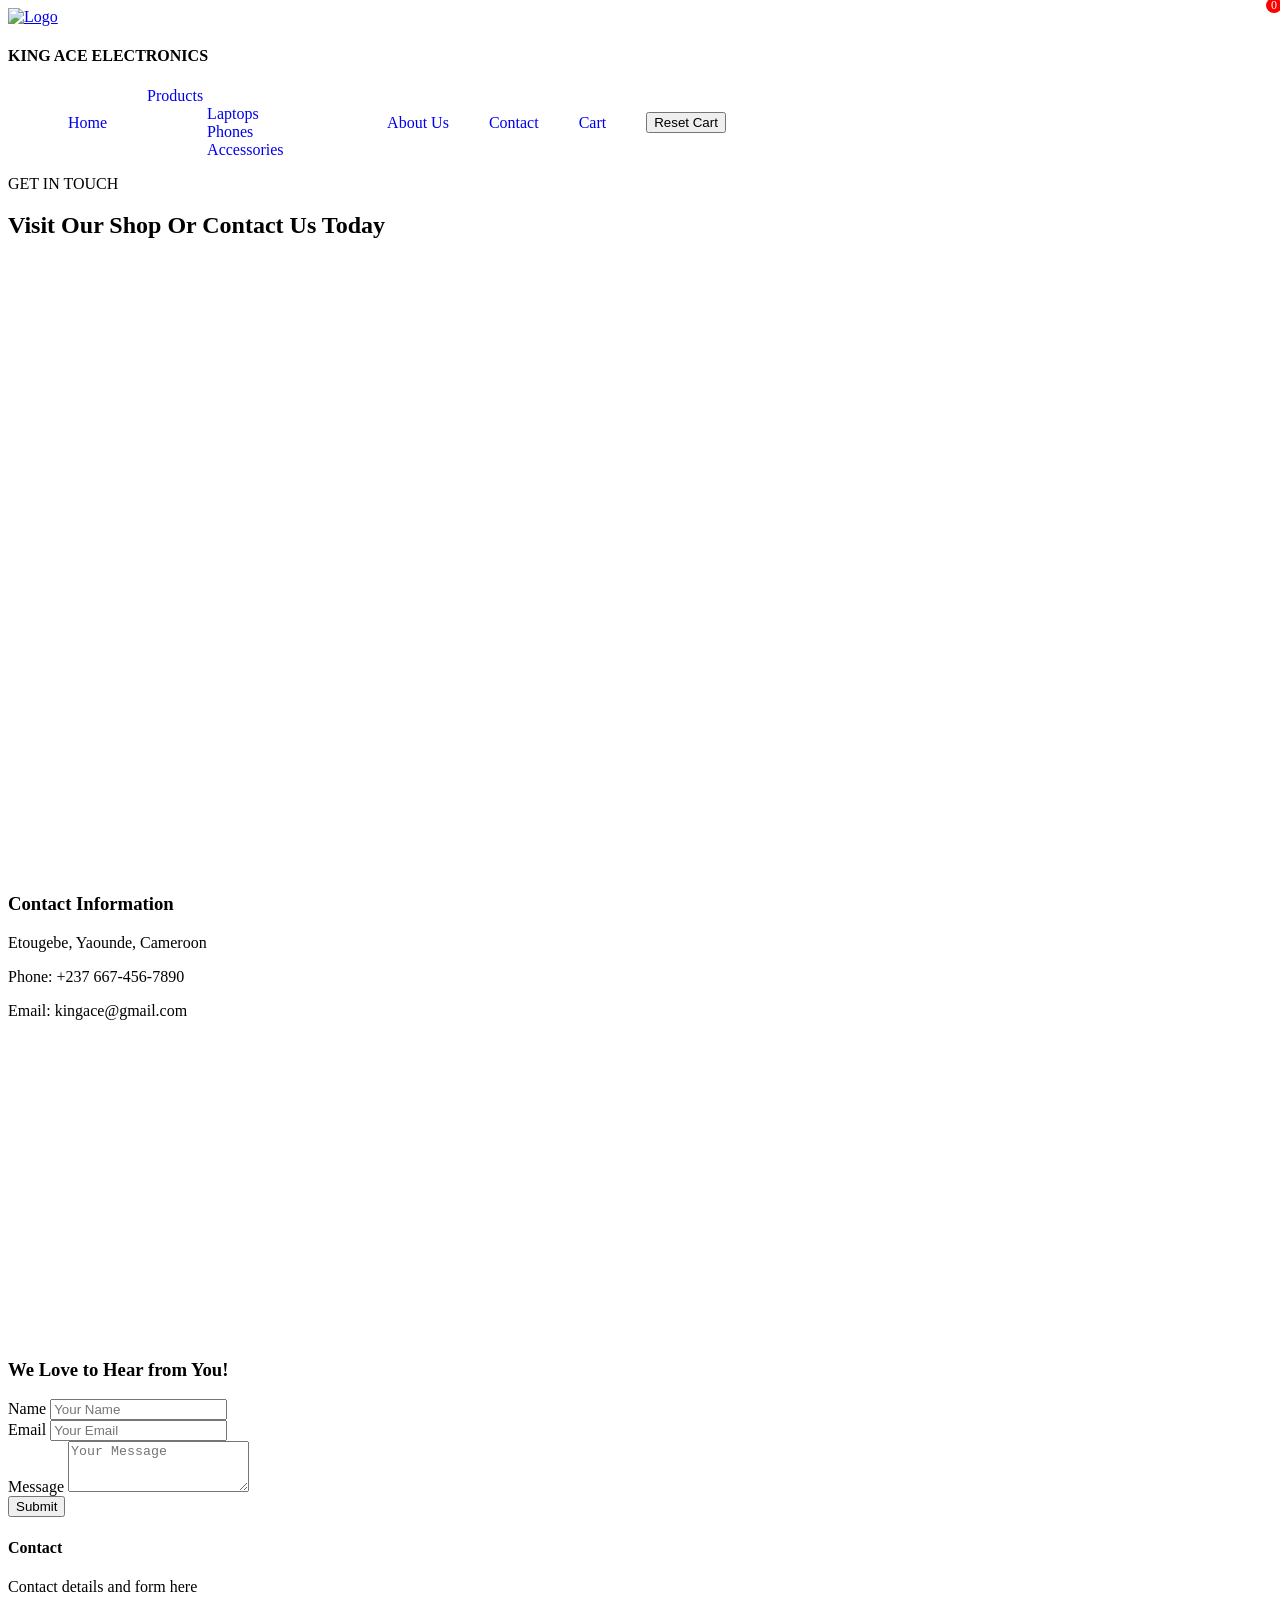
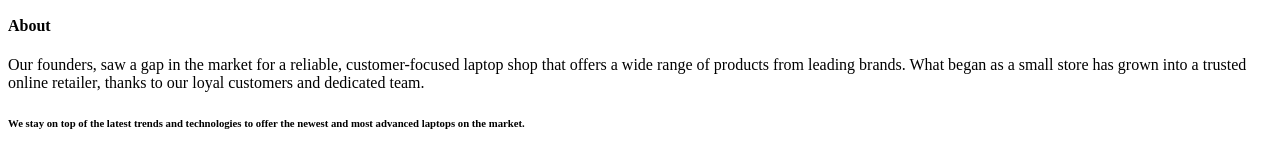
==== contact.html @ 52226d8f "Add files via upload" ====
<!DOCTYPE html>
<html>
    <head>
        <meta charset="utf-8">
        <meta http-equiv="X-UA-Compatible" content="IE=edge">
        <title>King Ace Electronics</title>
        <meta name="description" content="King Ace Electronics - Leading Electronics Manufacturer">
        <meta name="keywords" content="Electronics, Laptops, Computers, Shop">
        <meta name="viewport" content="width=device-width, initial-scale=1">
        <link rel="stylesheet" href="home.css">
        <link rel="stylesheet" href="bootstrap-5.3.3-dist/css/bootstrap.min.css">
        <script src="bootstrap-5.3.3-dist/js/bootstrap.bundle.min.js"></script>
        <script src="home.js"></script>
        <style>
            
           
        </style>
    </head>
    <body>
    
        <header class="bg-light p-3 mb-4 sticky-top">
            <div class="container d-flex justify-content-between align-items-center">
                <a href="home.html"><img src="img/logo.png" class="logo img-fluid" alt="Logo"></a>
                <h4>KING ACE ELECTRONICS</h4>
                <ul class="nav navBar position-relative">
                    <li class="nav-item"><a class="nav-link" href="home.html">Home</a></li>
                    <li class="nav-item dropdown">
                        <a class="nav-link dropdown-toggle" href="#" id="productDropdown" role="button" data-bs-toggle="dropdown" aria-expanded="false">
                            Products
                        </a>
                        <ul class="dropdown-menu" aria-labelledby="productDropdown">
                            <li><a class="dropdown-item" href="laptops.html">Laptops</a></li>
                            <li><a class="dropdown-item" href="phones.html">Phones</a></li>
                            <li><a class="dropdown-item" href="accessories.html">Accessories</a></li>
                        </ul>
                    </li>
                    <li class="nav-item"><a class="nav-link" href="about.html">About Us</a></li>
                    <li class="nav-item"><a class="nav-link" href="contact.html">Contact</a></li>
                    <li class="nav-item position-relative">
                        <a class="nav-link" href="cart.html">Cart</a>
                        <span class="cart-count">0</span>
                    </li>
                    <li class="nav-item">
                        <button class="btn btn-danger ms-3" onclick="resetCart();">Reset Cart</button>
                    </li>
                </ul>
            </div>
        </header>

    <section>
        <div class="container-fluid bg-image hero">
            <span class="ms-3">GET IN TOUCH</span>
            <h1 class="ms-3">Visit Our Shop Or Contact Us Today</h1>
        </div>
    </section>

    <section>
        <div class="container mt-5">
            <div class="row">
                <div class="col-md-6">
                    <h3>Contact Information</h3>
                    <p>Etougebe, Yaounde, Cameroon</p>
                    <p>Phone: +237 667-456-7890</p>
                    <p>Email: kingace@gmail.com</p>
                </div>
                <div class="col-md-6">
                    <iframe src="https://www.google.com/maps/embed?pb=!1m18!1m12!1m3!1d3980.795281862301!2d11.477987573889902!3d3.8540678484173907!2m3!1f0!2f0!3f0!3m2!1i1024!2i768!4f13.1!3m3!1m2!1s0x108bcfb3584ddb2b%3A0xdd8692a7c6effd2a!2sCamsoft%20Group%20Sarl!5e0!3m2!1sen!2scm!4v1722707405506!5m2!1sen!2scm" width="100%" height="300" style="border:0;" allowfullscreen="" loading="lazy" referrerpolicy="no-referrer-when-downgrade"></iframe>
                </div>
            </div>
        </div>
    </section>

    <section>
        <div class="container mt-5">
            <h3>We Love to Hear from You!</h3>
            <div class="form1">
                <form action="">
                    <div class="mb-3">
                        <label for="name" class="form-label">Name</label>
                        <input type="text" class="form-control" id="name" placeholder="Your Name">
                    </div>
                    <div class="mb-3">
                        <label for="email" class="form-label">Email</label>
                        <input type="email" class="form-control" id="email" placeholder="Your Email">
                    </div>
                    <div class="mb-3">
                        <label for="message" class="form-label">Message</label>
                        <textarea class="form-control" id="message" rows="3" placeholder="Your Message"></textarea>
                    </div>
                    <button type="submit" class="btn btn-primary mb-2">Submit</button>
                </form>
            </div>
        </div>
    </section>

    <footer class="bg-dark text-white py-4">
      <div class="container">
          <div class="row">
              <div class="col-md-4">
                  <h4>Contact</h4>
                  <p>Contact details and form here</p>
              </div>
              <div class="col-md-4">
                  <h4>About</h4>
                  <p>Our founders, saw a gap in the market for a reliable, customer-focused laptop shop that offers a wide range of products from leading brands. What began as a small store has grown into a trusted online retailer, thanks to our loyal customers and dedicated team.</p>
              </div>
              <div class="col-md-4">
                 <h6>We stay on top of the latest trends and technologies to offer the newest and most advanced laptops on the market.</h6>
              </div>
          </div>
      </div>
  </footer>
</body>
</html>
---- home.css ----
.logo {
    width: 80px;
    height: 80px;
}

.header {
    display: flex;
    align-items: center;
}

.navBar {
    display: flex;
    align-items: center;
}

.navBar li {
    margin: 0 20px;
    list-style: none;
}

.navBar li a {
    text-decoration: none;
}

.hero {
    height: 700px;
    width: 100%;
    background-size: cover;
}

.bg-image {
    background-image: url('img/Laptops_PC_shop_store.jpg');
    background-size: cover;
    background-repeat: no-repeat;
    background-position: center center;
}

.product {
    margin-left: 5px;
    border: 2px solid rgba(187, 187, 187, 0.633);
    border-radius: 10px;
    background-color: rgb(229, 229, 229);
    box-shadow: 5px 5px 8px #484848;
}


.desc {}

.pimg {
    width: 100%;
    height: 100%;
    object-fit: contain;
}
 .sticky-top {
            position: -webkit-sticky;
            position: sticky;
            top: 0;
            z-index: 1020;
        }
        .navBar .cart-count {
            position: absolute;
            top: -10px;
            right: -10px;
            background: red;
            color: white;
            padding: 0 5px;
            border-radius: 50%;
            font-size: 0.75rem;
        }
        .navBar .nav-link {
            position: relative;
        }
        .navBar .nav-link::after {
            content: '';
            position: absolute;
            width: 0;
            height: 2px;
            background-color: #000000;
            bottom: -5px;
            left: 0;
            transition: width 0.3s ease;
        }
        .navBar .nav-link:hover::after {
            width: 100%;
        }
        .hero-overlay {
            background-color: rgba(0, 0, 0, 0.5);
            position: absolute;
            top: 0;
            left: 0;
            width: 100%;
            height: 100%;
            z-index: 1;
        }
        .hero-content {
            position: relative;
            z-index: 2;
        }
        .pimg:hover {
            transform: scale(1.05);
            transition: transform 0.3s ease;
        }
        .dropdown-menu {
            min-width: 10rem;
        }
        .pimg:hover {
            transform: scale(1.05);
            transition: transform 0.3s ease;
        }
        .dropdown-menu {
            min-width: 10rem;
        }
        @media (max-width: 768px) {
            .product {
                width: 100%;
                margin-bottom: 20px;
            }
        
            .navBar {
                flex-direction: column;
            }
        }
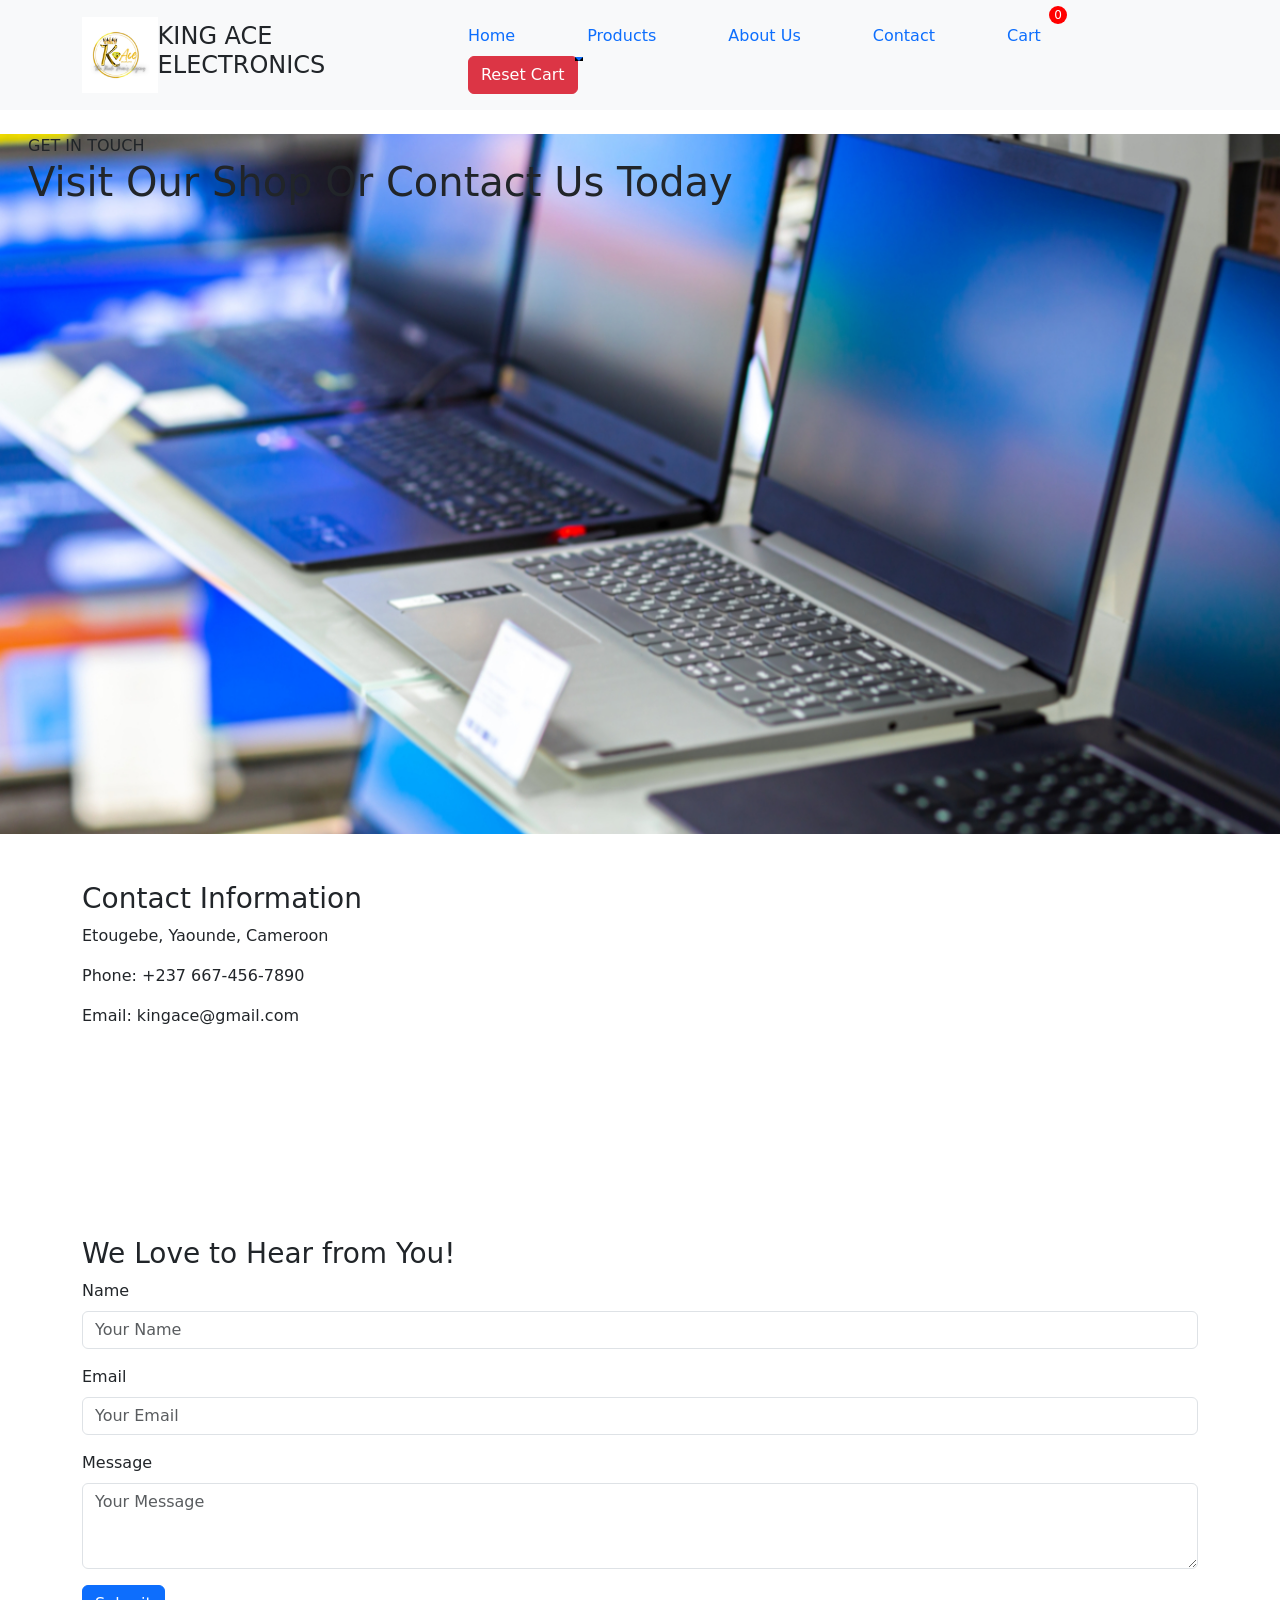
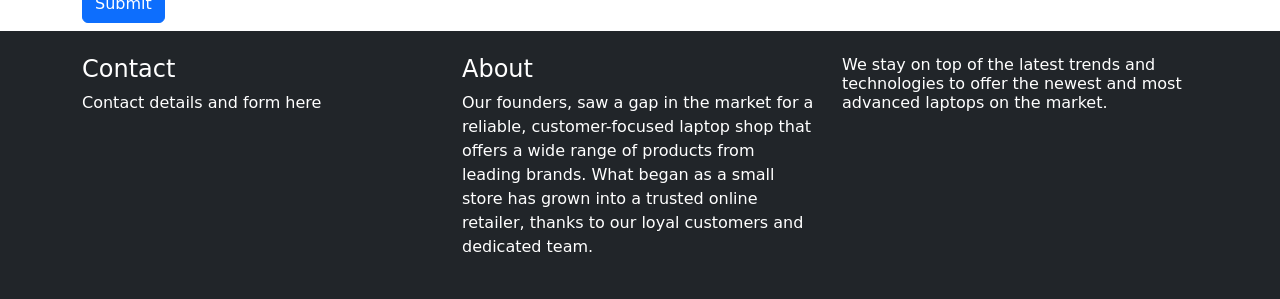
==== commit b132ede7: "Update contact.html" ====
--- a/contact.html
+++ b/contact.html
@@ -20,10 +20,10 @@
     
         <header class="bg-light p-3 mb-4 sticky-top">
             <div class="container d-flex justify-content-between align-items-center">
-                <a href="home.html"><img src="img/logo.png" class="logo img-fluid" alt="Logo"></a>
+                <a href="index.html"><img src="img/logo.png" class="logo img-fluid" alt="Logo"></a>
                 <h4>KING ACE ELECTRONICS</h4>
                 <ul class="nav navBar position-relative">
-                    <li class="nav-item"><a class="nav-link" href="home.html">Home</a></li>
+                    <li class="nav-item"><a class="nav-link" href="index.html">Home</a></li>
                     <li class="nav-item dropdown">
                         <a class="nav-link dropdown-toggle" href="#" id="productDropdown" role="button" data-bs-toggle="dropdown" aria-expanded="false">
                             Products
